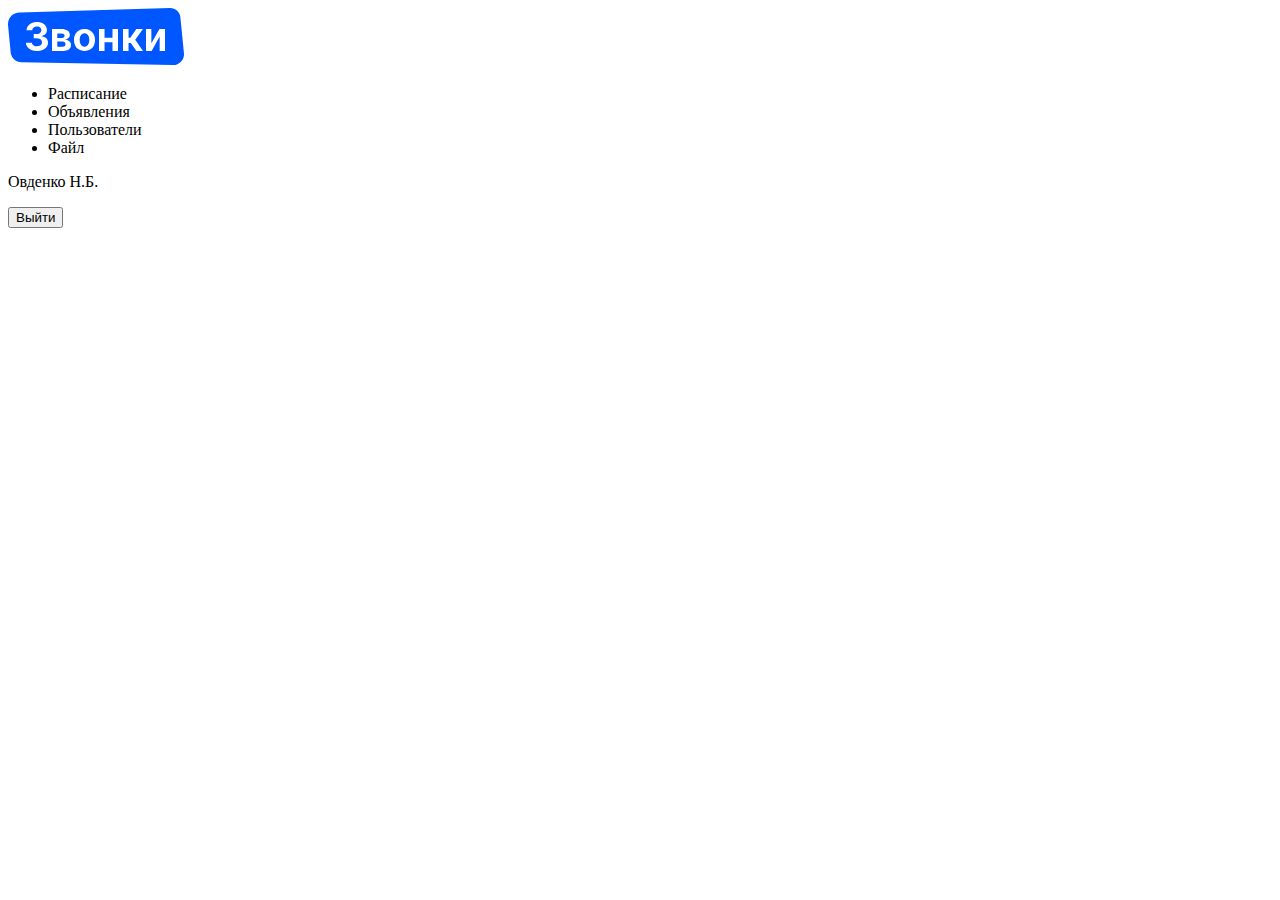
==== schedule.html @ 551575ee "Add nav to schedule.html" ====
<!DOCTYPE html>
<html lang="en">

<head>
    <meta charset="UTF-8">
    <title>Расписание</title>
</head>

<body>
    <nav>
        <div class="right_nav">
            <img src="logo.svg" alt="" id="nav_logo">
            <ul>
                <li class="nav_item active">Расписание</li>
                <li class="nav_item">Объявления</li>
                <li class="nav_item">Пользователи</li>
                <li class="nav_item">Файл</li>
            </ul>
        </div>
        <div class="left_nav">
            <p class="name">Овденко Н.Б.</p>
            <button id="exit">Выйти</button>
        </div>
    </nav>
</body>

</html>
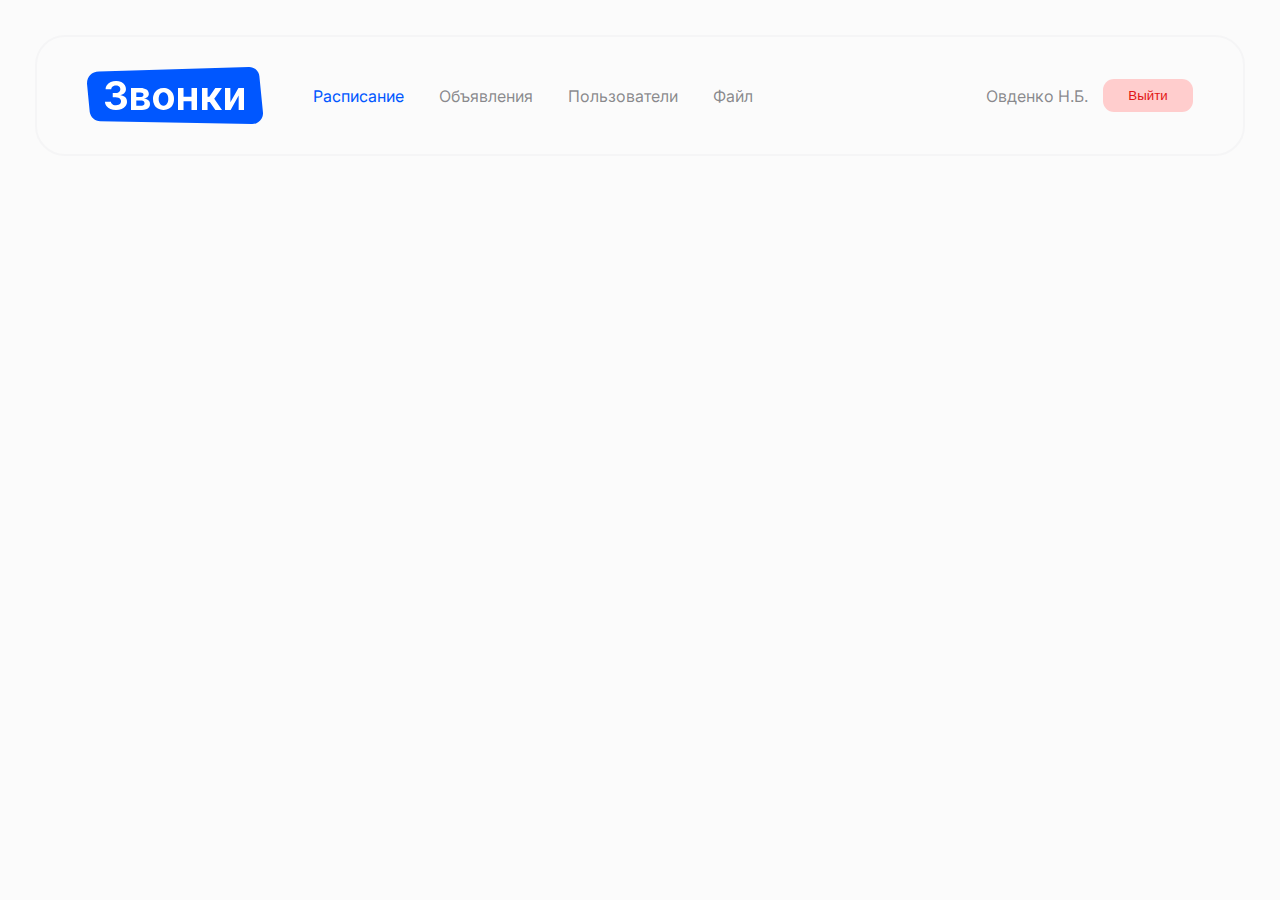
==== commit 2750cf0b: "Schedule navbar styling" ====
--- a/schedule.html
+++ b/schedule.html
@@ -4,12 +4,14 @@
 <head>
     <meta charset="UTF-8">
     <title>Расписание</title>
+    <link href="styles.css" rel="stylesheet" />
 </head>
 
 <body>
+    <div class="nav-wrapper">
+    <div class="left_nav">
+    <img src="logo.svg" alt="" id="nav_logo">
     <nav>
-        <div class="right_nav">
-            <img src="logo.svg" alt="" id="nav_logo">
             <ul>
                 <li class="nav_item active">Расписание</li>
                 <li class="nav_item">Объявления</li>
@@ -17,11 +19,12 @@
                 <li class="nav_item">Файл</li>
             </ul>
         </div>
-        <div class="left_nav">
+        <div class="right_nav">
             <p class="name">Овденко Н.Б.</p>
             <button id="exit">Выйти</button>
         </div>
     </nav>
+    </div>
 </body>
 
-</html>+</html>
--- a/styles.css
+++ b/styles.css
@@ -0,0 +1,71 @@
+@import url('https://fonts.googleapis.com/css2?family=Inter:wght@100;200;300;400;500;600;700;800;900&display=swap');
+
+:root {
+  --blue-light: #0057FF;
+  --text-text: rgba(60, 60, 67, 0.6);
+  --red-light-red: #FFCDCD;
+  --red-red: #E21515;
+  --surface-surface-stroke: #F5F5F6;
+  --surface-background: #FBFBFB;
+}
+
+html {
+  font-size: 16px;
+  font-family: 'Inter', sans-serif;
+}
+
+body {
+  margin: 0;
+  background-color: var(--surface-background);
+}
+
+.nav-wrapper {
+  display: flex;
+  flex-direction: row;
+  align-content: center;
+  justify-content: space-between;
+  align-items: center;
+  font-size: 1rem;
+  font-style: normal;
+  font-weight: 400;
+  color: var(--text-text);
+  border: 2px solid var(--surface-surface-stroke);
+  border-radius: 30px;
+  padding: 1.875rem 3.125rem;
+  margin: 2.1875rem;
+  margin-bottom: 1.5625rem;
+}
+
+.nav-wrapper .left_nav,.right_nav {
+  display: flex;
+  flex-direction: row;
+  align-content: center;
+  justify-content: space-between;
+  align-items: center;
+}
+
+.nav-wrapper ul {
+  display: flex;
+  flex-direction: row;
+  list-style-type: none;
+  gap: 2.1875rem;
+  padding-left: 3.125rem;
+}
+
+.nav-wrapper .nav_item.active {
+  color: var(--blue-light);
+}
+
+.right_nav .name {
+  padding-right: 0.9375rem;
+}
+
+.right_nav button {
+  height: 2.0625rem;
+  width: 5.625rem;
+  border: none;
+  border-radius: 11px;
+  padding: 0.4375rem 1.25rem;
+  background-color: var(--red-light-red);
+  color: var(--red-red);
+}
